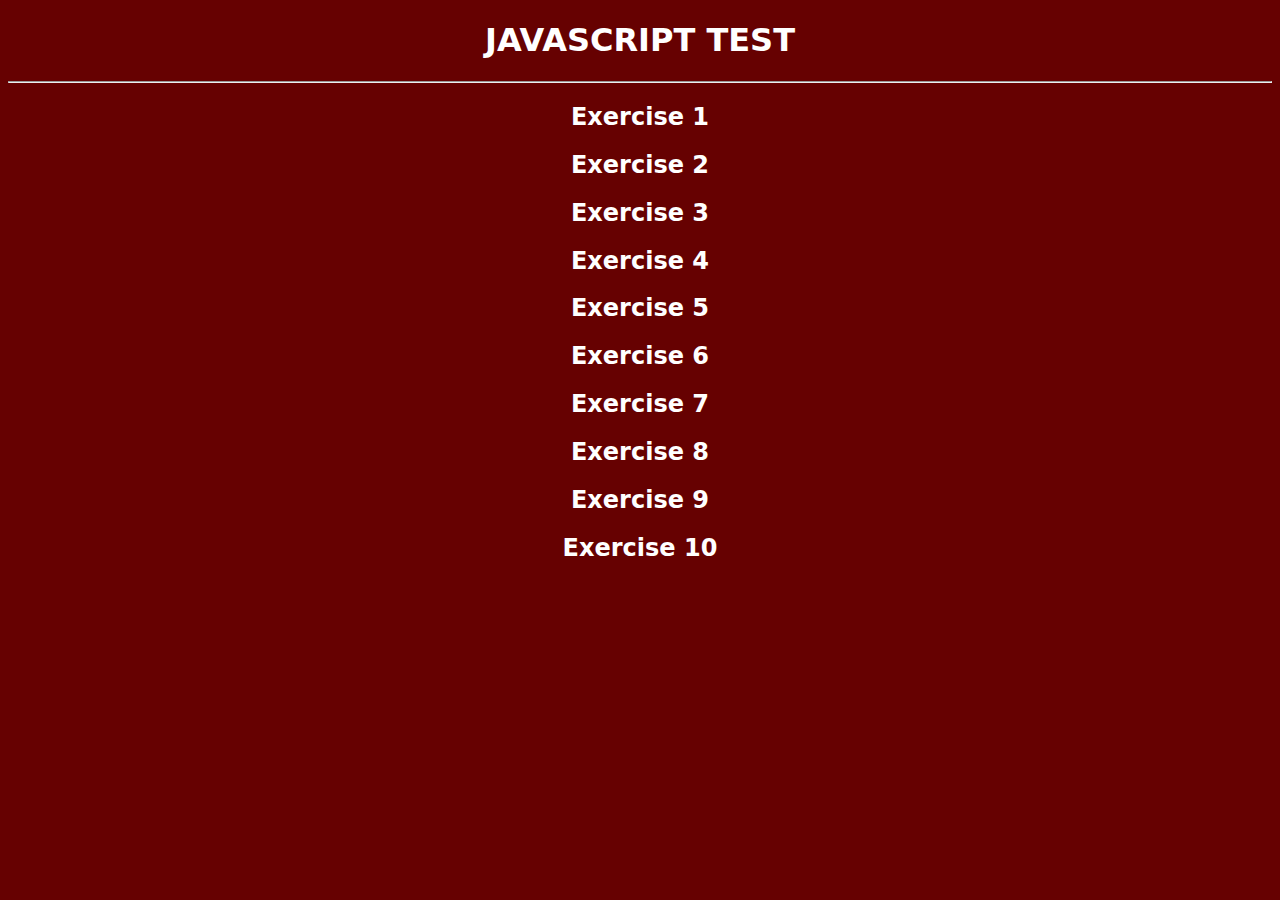
==== index.html @ a104e291 "done" ====
<!DOCTYPE html>
<html lang="en">

<head>
    <meta charset="UTF-8">
    <meta name="viewport" content="width=device-width, initial-scale=1.0">
    <title>Test</title>
    <link rel="stylesheet" href="css/style.css">
    <link rel="shortcut icon" href="images/javascript-icon-2048x2048-dc9qqnwh.png" type="image/x-icon">
</head>

<body>
    <h1>JAVASCRIPT TEST</h1>
    <hr />
    <div>
        <div class="box box1">
            <a href="pages/ex1.html">
                <h2>Exercise 1</h2>
            </a>
        </div>
        <div class="box box2">
            <a href="pages/ex2.html">
                <h2>Exercise 2</h2>
            </a>
        </div>
        <div class="box box3">
            <a href="pages/ex3.html">
                <h2>Exercise 3</h2>
            </a>
        </div>
        <div class="box box4">
            <a href="pages/ex4.html">
                <h2>Exercise 4</h2>
            </a>
        </div>
        <div class="box box5">
            <a href="pages/ex5.html">
                <h2>Exercise 5</h2>
            </a>
        </div>
        <div class="box box6">
            <a href="pages/ex6.html">
                <h2>Exercise 6</h2>
            </a>
        </div>
        <div class="box box7">
            <a href="pages/ex7.html">
                <h2>Exercise 7</h2>
            </a>
        </div>
        <div class="box box8">
            <a href="pages/ex8.html">
                <h2>Exercise 8</h2>
            </a>
        </div>
        <div class="box box9">
            <a href="pages/ex9.html">
                <h2>Exercise 9</h2>
            </a>
        </div>
        <div class="box box10">
            <a href="pages/ex10.html">
                <h2>Exercise 10</h2>
            </a>
        </div>
    </div>
</body>

</html>
---- css/style.css ----
/*  ----------- BODY -----------  */


body {
    background-color: #660101;
    color: #ffffff;
    text-align: center;
    font-family: system-ui, -apple-system, BlinkMacSystemFont, 'Segoe UI', Roboto, Oxygen, Ubuntu, Cantarell, 'Open Sans', 'Helvetica Neue', sans-serif;
}

a {
    text-decoration: none;
    color: #ffffff;
}
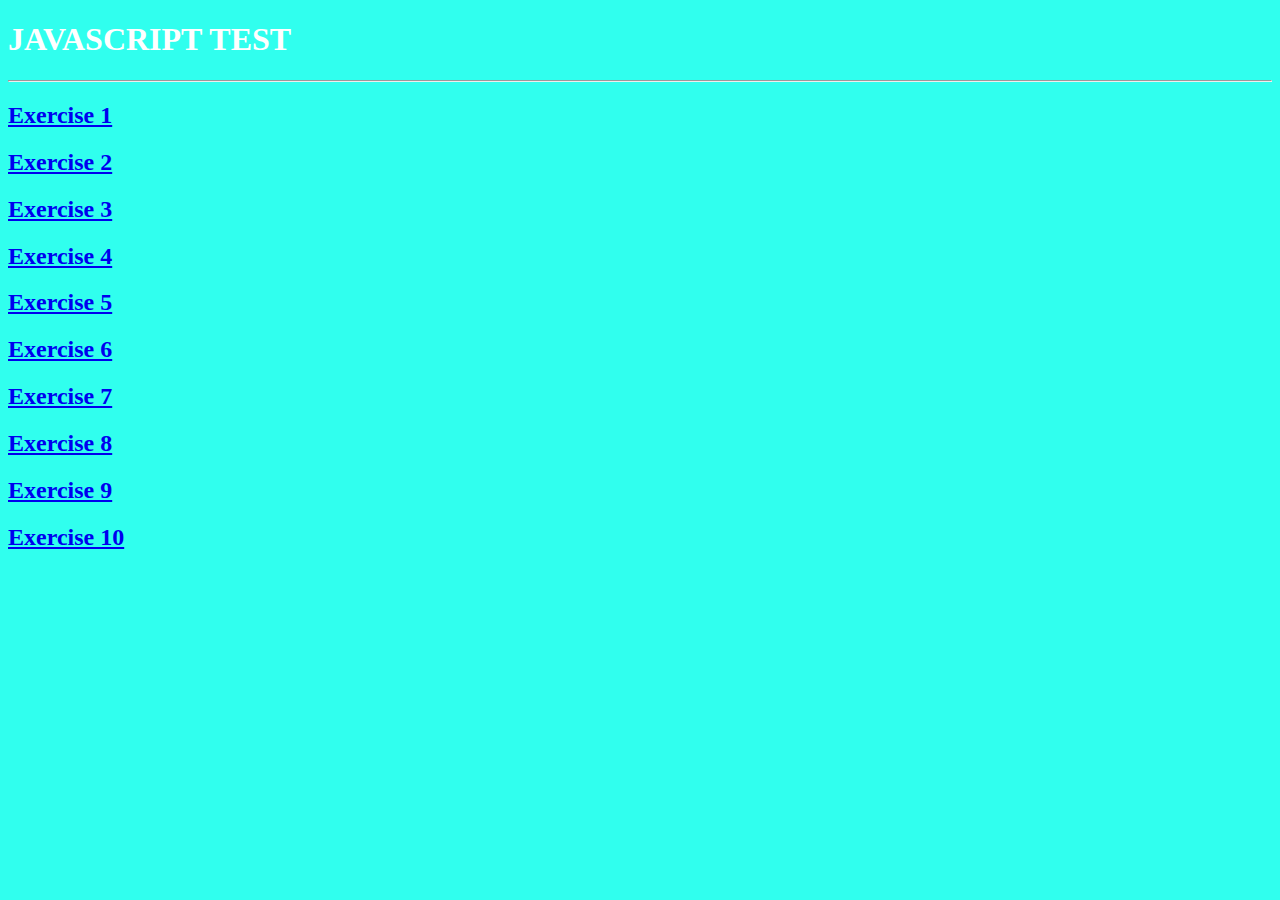
==== commit 4f8efa50: "done" ====
--- a/index.html
+++ b/index.html
@@ -6,7 +6,6 @@
     <meta name="viewport" content="width=device-width, initial-scale=1.0">
     <title>Test</title>
     <link rel="stylesheet" href="css/style.css">
-    <link rel="shortcut icon" href="images/javascript-icon-2048x2048-dc9qqnwh.png" type="image/x-icon">
 </head>
 
 <body>
--- a/css/style.css
+++ b/css/style.css
@@ -1,14 +1,4 @@
-/*  ----------- BODY -----------  */
-
-
 body {
-    background-color: #660101;
+    background-color: #30ffee;
     color: #ffffff;
-    text-align: center;
-    font-family: system-ui, -apple-system, BlinkMacSystemFont, 'Segoe UI', Roboto, Oxygen, Ubuntu, Cantarell, 'Open Sans', 'Helvetica Neue', sans-serif;
 }
-
-a {
-    text-decoration: none;
-    color: #ffffff;
-}